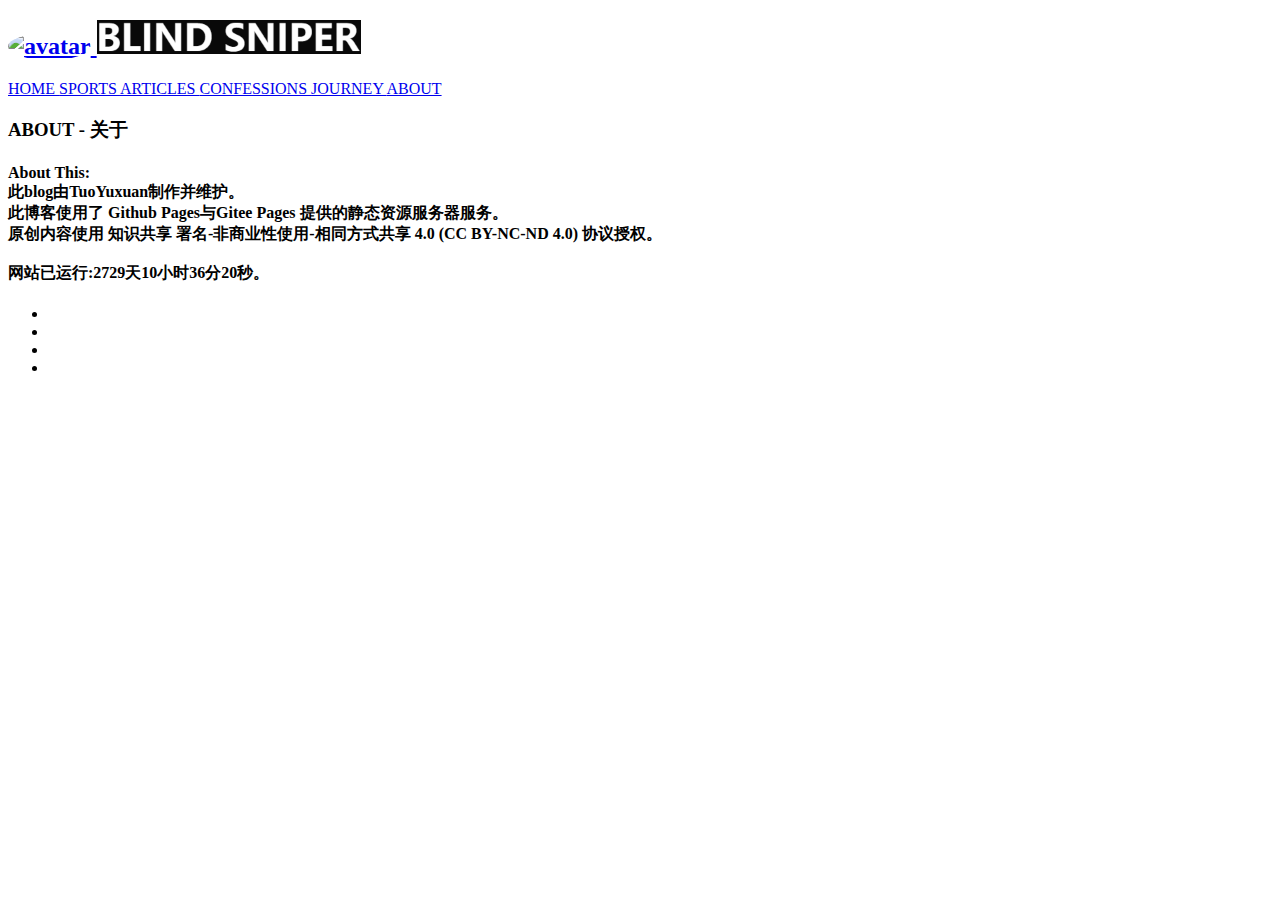
==== about/index.html @ 8f228e26 "first version" ====
<!DOCTYPE html>
<html lang="zh">

<head>
    <meta charset="UTF-8">
    <meta content="width=device-width, initial-scale=0.8, maximum-scale=0.8, user-scalable=0;" name="viewport" />
    <title>About | TuoYuxuan’s Block</title>
    <meta name="keywords" content="T,blog,">
    <meta name="description" content="A Blog by T">

    <!-- CSS -->
    <link type="text/css" rel="stylesheet" href="../css/common.css">
    <link type="text/css" rel="stylesheet" href="../css/style.css">
    <link type="text/css" rel="stylesheet" href="../css/iconfont.css">
    <link rel="manifest" href="../site.webmanifest">
    <link rel="icon" href="../favicon.ico">



</head>

<body>

    <body>

        <section class="showcase"><div class="shade"></div>
            <header>
                <h2 class="logo">
                    <a href="/" class='logos'>
                        <img class="logoimg" src="../img/avatar.jpg" style="width: 1.5em;border-radius: 50%;"
                            alt="avatar">
                        <img class="logoname" src="../img/BlindSniper.svg" alt="TuoYuxuan’s Block">
                    </a>

                </h2>
				<div class="headers">
                    <nav>
                        <a href="../index.html">
                            HOME
                        </a>
                        <a href="../sports/">
                            SPORTS
                        </a>
                        <a href="../articles/">
                            ARTICLES
                        </a>
                        <a href="../confessions/">
                            CONFESSIONS
                        </a>
                        <a href="../journey/">
                            JOURNEY
                        </a>
						<a href="../about/">
						    ABOUT
						</a>
                    </p>
                </nav>
            </div>
                <div class="toggle" class="header">
                </div>
            </header>

            <div class="overlay"></div>
            <div class="text title" id="text">
                <h3>ABOUT - 关于</h3>
				<h4>About This: <br>
                    此blog由TuoYuxuan制作并维护。
                    <br> 此博客使用了
                    Github Pages与Gitee Pages 提供的静态资源服务器服务。<br> 原创内容使用 知识共享 署名-非商业性使用-相同方式共享
                    4.0 (CC BY-NC-ND 4.0) 协议授权。<br><br>
                    <span id="runtime_span">网站已运行:此功能需要打开JavaScript。</span>
                    <script type="text/javascript">
                        function show_runtime() {
                            window.setTimeout("show_runtime()", 1000);
                            X = new Date("2/03/2019 20:52:00");
                            Y = new Date();
                            T = (Y.getTime() - X.getTime());
                            M = 24 * 60 * 60 * 1000;
                            a = T / M;
                            A = Math.floor(a);
                            b = (a - A) * 24;
                            B = Math.floor(b);
                            c = (b - B) * 60;
                            C = Math.floor((b - B) * 60);
                            D = Math.floor((c - C) * 60);
                            runtime_span.innerHTML = "网站已运行:" + A + "天" + B + "小时" + C + "分" + D + "秒。"
                        }
                        show_runtime();
                    </script>
                    <br></h4>

            </div>
            <span class="iconfontlarge icon-about"></span>
            <ul class="social">
                <li><a href="../about/index.html/"><span class="iconfont icon-about"></span></a></li>
                <li><a href="http://github.com/tuoyuxuan" target="_blank" rel="noreferrer"><span
                            class="iconfont icon-github"></span></a></li>
                <li>
                    <a href="http://xeocnet-studio.github.io" target="_blank" rel="noreferrer">
                        <span class="iconfont icon-home">
                        </span>
                    </a>
                </li>
                <li><a href="https://tuoyuxuan.github.io/RSS/rss.xml" target="_blank"><span class="iconfont2 icon-rss"></span></a></li>
            </ul>
        </section>

        <div class="menu">
            <ul>
                <script type="text/javascript" src="../js/menu.js"></script>
            </ul>
        </div>

            <!-- JavaScript -->
<script src="../js/script.js"></script>    
<script type="text/javascript" src="../js/common.js"></script>
    <script src="//instant.page/5.1.1" type="module" integrity="sha384-MWfCL6g1OTGsbSwfuMHc8+8J2u71/LA8dzlIN3ycajckxuZZmF+DNjdm7O6H3PSq"></script>

            
    </body>

</html>
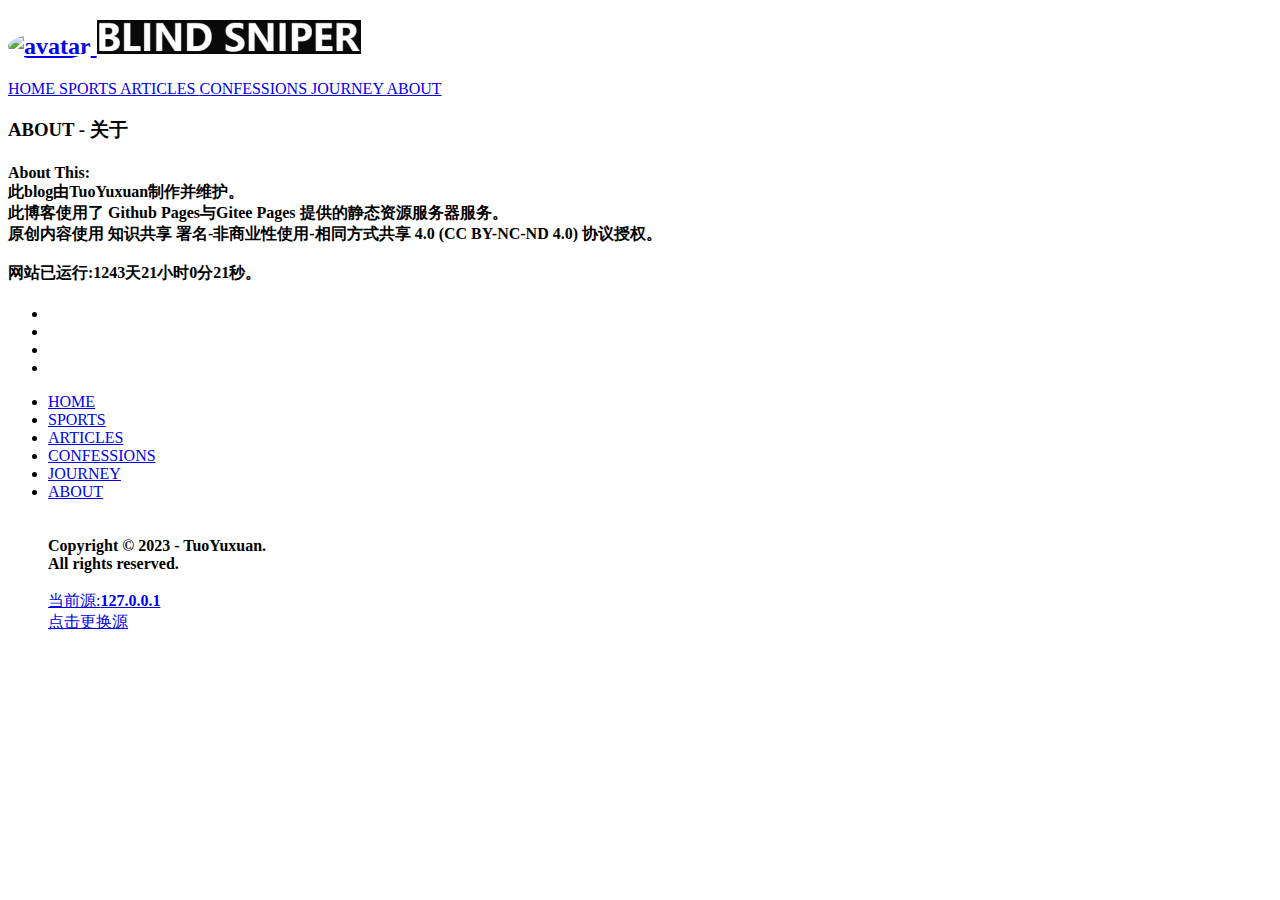
==== commit 1aa9c996: "version 1.0.0" ====
--- a/about/index.html
+++ b/about/index.html
@@ -4,7 +4,7 @@
 <head>
     <meta charset="UTF-8">
     <meta content="width=device-width, initial-scale=0.8, maximum-scale=0.8, user-scalable=0;" name="viewport" />
-    <title>About | TuoYuxuan’s Block</title>
+    <title>About | TuoYuxuan’s Blog</title>
     <meta name="keywords" content="T,blog,">
     <meta name="description" content="A Blog by T">
 
@@ -26,7 +26,7 @@
         <section class="showcase"><div class="shade"></div>
             <header>
                 <h2 class="logo">
-                    <a href="/" class='logos'>
+                    <a href="../index.html" class='logos'>
                         <img class="logoimg" src="../img/avatar.jpg" style="width: 1.5em;border-radius: 50%;"
                             alt="avatar">
                         <img class="logoname" src="../img/BlindSniper.svg" alt="TuoYuxuan’s Block">
@@ -72,7 +72,7 @@
                     <script type="text/javascript">
                         function show_runtime() {
                             window.setTimeout("show_runtime()", 1000);
-                            X = new Date("2/03/2019 20:52:00");
+                            X = new Date("2/28/2023 10:28:00");
                             Y = new Date();
                             T = (Y.getTime() - X.getTime());
                             M = 24 * 60 * 60 * 1000;
